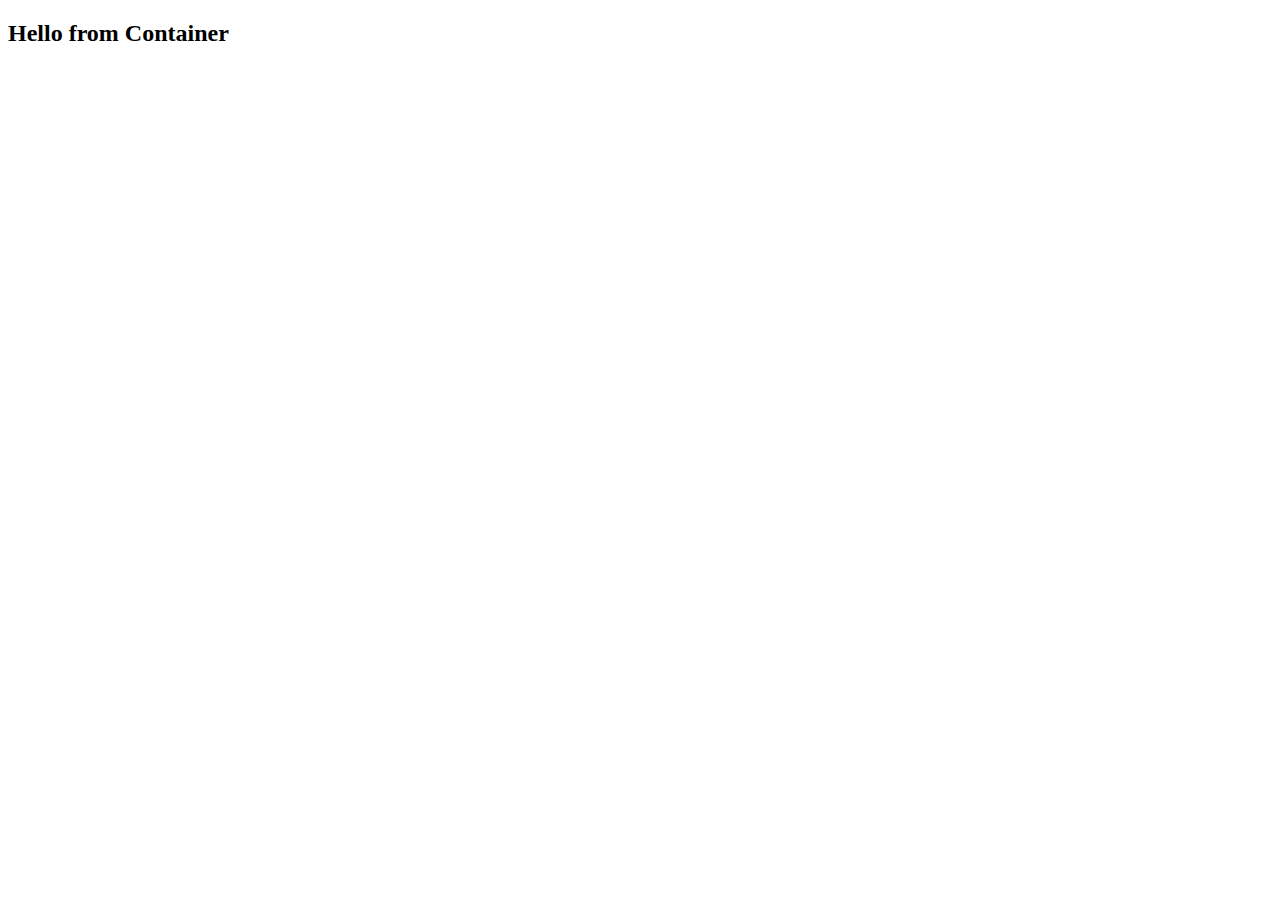
==== html/index.html @ dba7bb45 "first commit" ====
<!doctype html>
<html lang="en">
<head>
  <meta charset="utf-8">
  <meta name="viewport" content="width=device-width,initial-scale=1">
  <title>Barcode Detection API</title>
</head>
<body>
  <h2>Hello from Container</h2>
</body>
</html>
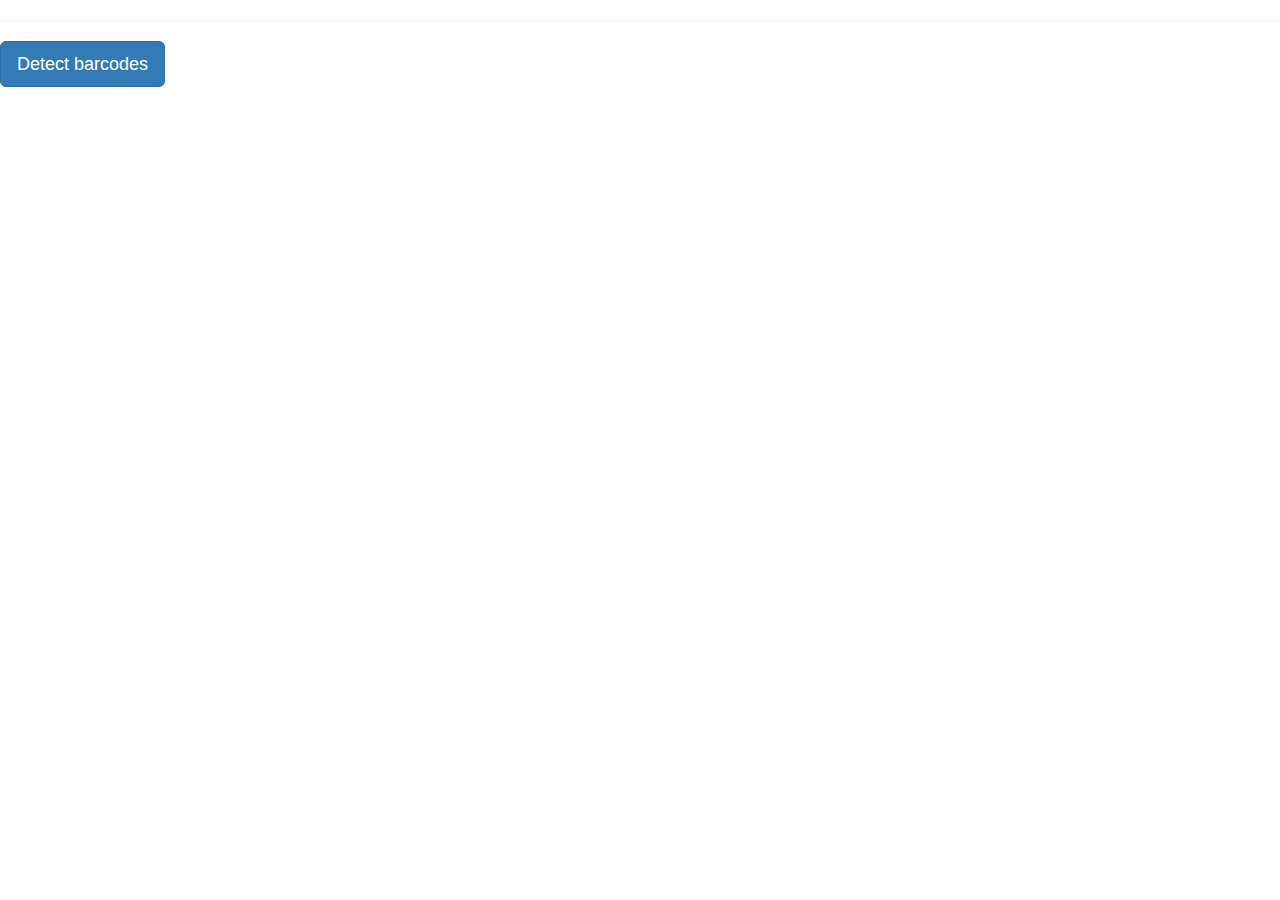
==== commit 49e4ae17: "chore: Update index.html with Barcode Detection API implementation" ====
--- a/html/index.html
+++ b/html/index.html
@@ -1,11 +1,18 @@
-<!doctype html>
+<!DOCTYPE html>
 <html lang="en">
 <head>
-  <meta charset="utf-8">
-  <meta name="viewport" content="width=device-width,initial-scale=1">
-  <title>Barcode Detection API</title>
+  <meta charset="UTF-8">
+  <meta name="viewport" content="width=device-width, initial-scale=1">
+  <link rel="stylesheet" href="https://maxcdn.bootstrapcdn.com/bootstrap/3.3.5/css/bootstrap.min.css">
+  <script src="./js/app.js"></script>
 </head>
 <body>
-  <h2>Hello from Container</h2>
+  <footer></footer>
+  <hr>
+  <button id="detect"  class="btn btn-lg btn-primary">Detect barcodes</button>
+  <div>
+    <img id="image" hidden crossorigin="anonymous" src="https://upload.wikimedia.org/wikipedia/en/f/f4/LiveBarcodeApp.jpg"> <br>
+    <canvas id="canvas"></canvas>
+  </div>
 </body>
-</html>+</html>
